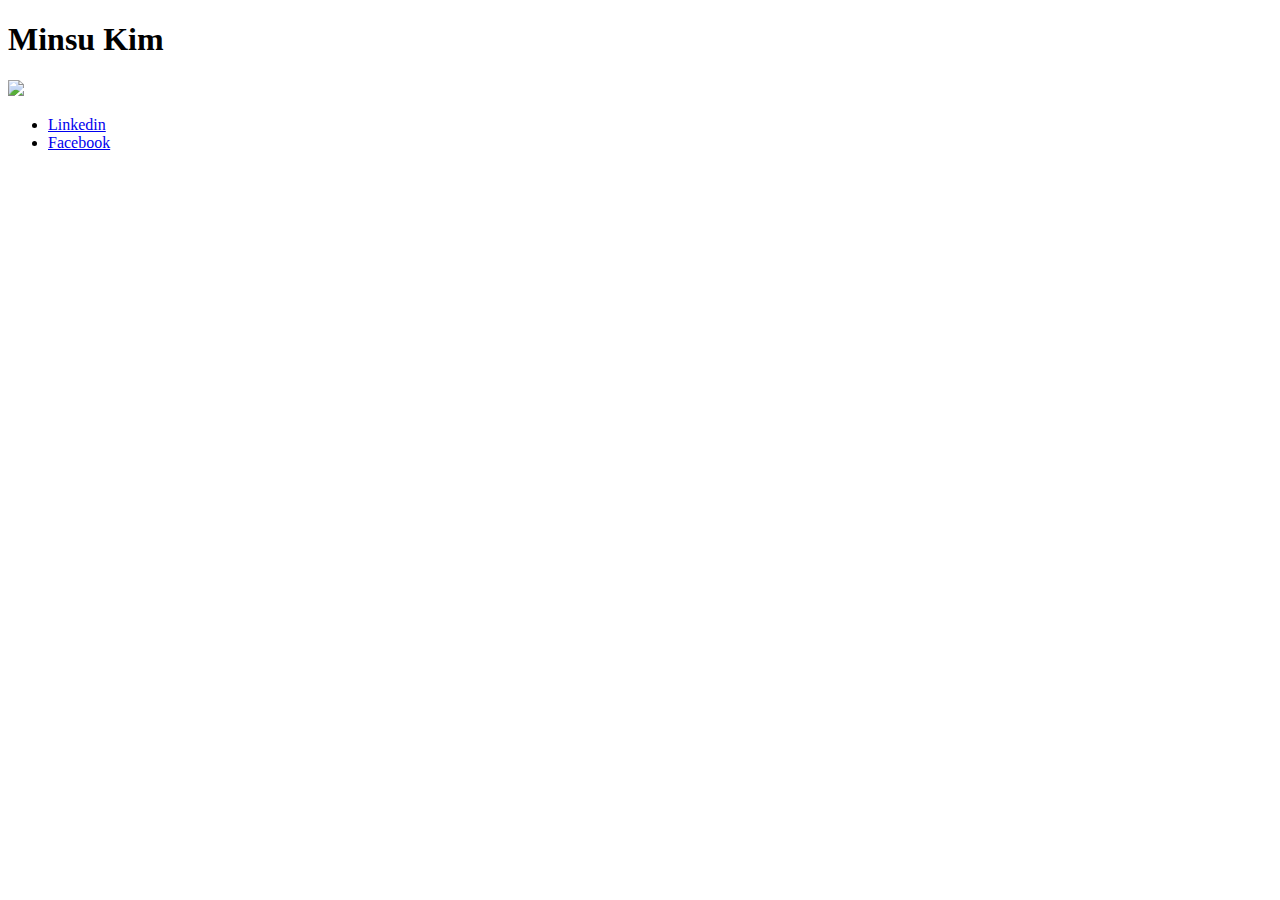
==== resume_page/index.html @ 874b06ca "Commit 6 - Added initial content for resume site." ====
<!DOCTYPE html>
<html>
<head>
	<title></title>
</head>
<body>
<h1>Minsu Kim</h1>
<img src="https://www.thesprucepets.com/thmb/IQGCoLl7dB6RaigKHDZbw3myQvg=/450x0/filters:no_upscale():max_bytes(150000):strip_icc()/portrait-if-a-spitz-pomeranian_t20_v3o29E-5ae9bbdca18d9e0037d95983.jpg">
<ul>
	<li><a href="https://www.linkedin.com/in/minsukim97/">Linkedin</a></li>
	<li><a href="https://www.facebook.com/minsu.kim.31508">Facebook</a></li>
</ul>
</body>
</html>
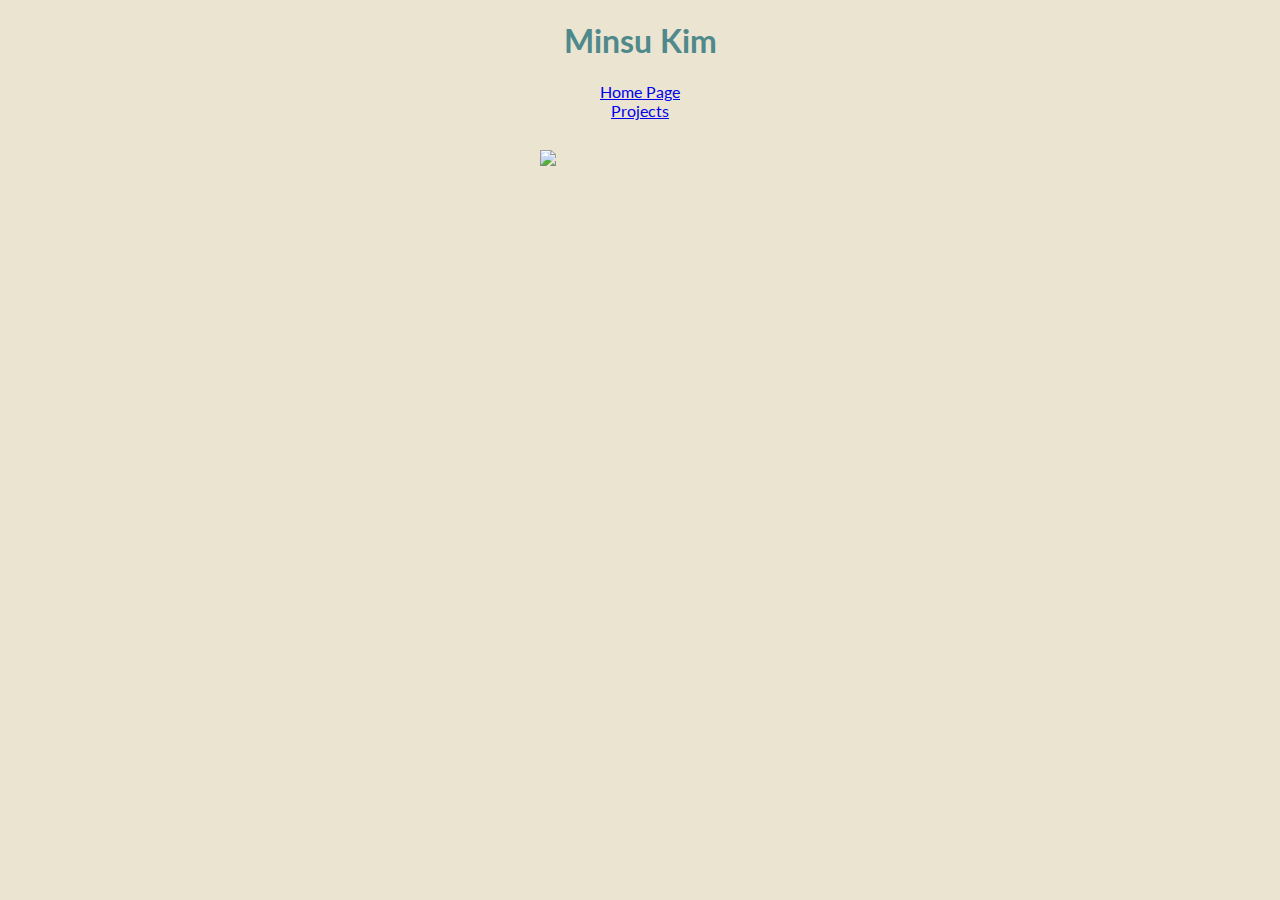
==== commit afa16ea7: "Commit 8 - Added project.html page and content" ====
--- a/resume_page/index.html
+++ b/resume_page/index.html
@@ -1,14 +1,17 @@
 <!DOCTYPE html>
 <html>
 <head>
-	<title></title>
+	<title>Resume Page</title>
+	<link rel="stylesheet" type="text/css" href="style.css">
+	<link href="https://fonts.googleapis.com/css?family=Lato" rel="stylesheet">
 </head>
 <body>
 <h1>Minsu Kim</h1>
-<img src="https://www.thesprucepets.com/thmb/IQGCoLl7dB6RaigKHDZbw3myQvg=/450x0/filters:no_upscale():max_bytes(150000):strip_icc()/portrait-if-a-spitz-pomeranian_t20_v3o29E-5ae9bbdca18d9e0037d95983.jpg">
-<ul>
-	<li><a href="https://www.linkedin.com/in/minsukim97/">Linkedin</a></li>
-	<li><a href="https://www.facebook.com/minsu.kim.31508">Facebook</a></li>
-</ul>
+<nav>
+	<a href="index.html">Home Page</a><br/>
+	<a href="projects.html">Projects</a><br/>
+</nav>
+<img src="/Users/minsu/html/Linkedin.jpeg" width="200px" class="center">
+
 </body>
 </html>--- a/resume_page/style.css
+++ b/resume_page/style.css
@@ -0,0 +1,20 @@
+body {
+	background-color: rgb(234, 228, 208);
+}
+h1 {
+	text-align: center;
+	font-family: Lato;
+	color: rgb(80, 137, 139);
+}
+nav {
+	text-align: center;
+	font-family: Lato;
+
+}
+.center {
+  display: block;
+  margin-top: 30px;
+  margin-left: auto;
+  margin-right: auto;
+}
+
